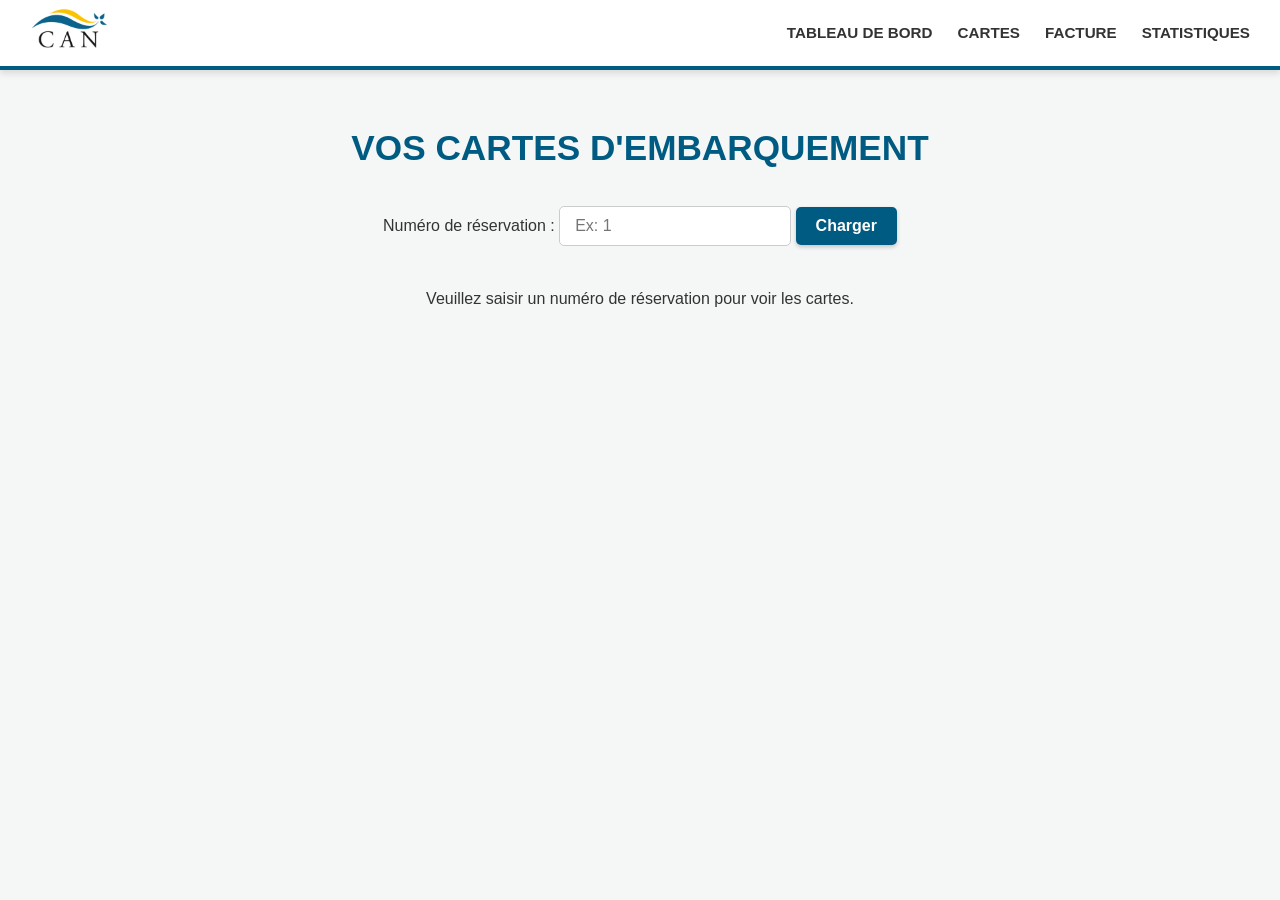
==== projetSAE/templates/carte.html @ 8e574346 "Added full base code Originated from our unistra's gitlab project SAE11" ====
<!DOCTYPE html>
<html lang="fr">
<head>
    <meta charset="UTF-8">
    <link rel="stylesheet" href="../static/CSS/style.css">
    <link rel="stylesheet" href="../static/CSS/carte.css">
    <link rel="icon" href="../static/logoNoText.png" type="image/png">
    <title>Statistiques</title>
</head>
<body>
    <header class="main-header">
        <a href="./index.html" class="logo-container" id="fig">
            <img src="../static/Can_cut.png" class="nav-logo" id="logo" alt="Logo CAN">
        </a>
        
        <nav class="main-nav">
            <a href="./tableau-bord.html">Tableau de Bord</a>
            <a href="./carte.html">Cartes</a> 
            <a href="./facture.html">Facture</a>
            <a href="./statistique.html">Statistiques</a>
        </nav>
    </header>
    
    <h1>Vos Cartes d'Embarquement</h1>

    <div style="text-align: center; margin-bottom: 20px;">
        <label for="search-resa">Numéro de réservation : </label>
        <input type="text" id="search-resa" placeholder="Ex: 1">
        <button id="btn-load-cards">Charger</button>
    </div>

    <main id="container-cartes" class="container-cartes">
        <p style="text-align:center;">Veuillez saisir un numéro de réservation pour voir les cartes.</p>
    </main>

    <template id="template-carte">
        <div class="carte-modele">
            
            <div class="col-gauche">
                <div class="bloc-logo">
                    <img src="../static/logoCAN.png" alt="Logo CAN" class="img-logo">
                    <div class="texte-logo">
                        Compagnie<br>Alsacienne de<br>Navigation
                    </div>
                </div>

                <div class="infos-trajet">
                    <div class="ligne-trajet">
                        <span class="label-bleu">Port de départ</span>
                        <div class="valeur-pilule card-depart"></div>
                    </div>
                    <div class="ligne-trajet">
                        <span class="label-bleu">Port d'arrivée</span>
                        <div class="valeur-pilule card-arrivee"></div>
                    </div>
                    <div class="ligne-trajet">
                        <span class="label-bleu">Date</span>
                        <div class="valeur-pilule card-date"></div>
                    </div>
                    <div class="ligne-trajet">
                        <span class="label-bleu">Heure départ</span>
                        <div class="valeur-pilule card-heure"></div>
                    </div>
                    <div class="ligne-trajet">
                        <span class="label-bleu">Bateau</span>
                        <div class="valeur-pilule card-bateau"></div>
                    </div>
                </div>
            </div>

            <div class="col-droite">
                <h2 class="titre-carte">Carte d'embarquement</h2>

                <div class="bloc-details-blanc">
                    <div class="header-details">
                        <div class="ligne-detail-top">
                            <span class="label-gras">Réservation</span>
                            <span class="valeur-gras card-ref"></span>
                        </div>
                        <div class="ligne-detail-top">
                            <span class="label-gras">Nom</span>
                            <span class="valeur-gras card-client"></span>
                        </div>
                    </div>

                    <hr class="separateur-noir">

                    <div class="infos-passager">
                        
                        <div class="wrapper-details-texte">
                            <div class="titre-section-passager card-type-label">Passager</div>
                            
                            <div class="grille-infos">
                                <div class="row-info">
                                    <span class="label-gras card-nom-label">Nom</span>
                                    <span class="valeur-simple card-nom-objet"></span>
                                </div>
                                <div class="row-info">
                                    <span class="label-gras">Prénom</span>
                                    <span class="valeur-simple card-prenom-seul"></span> 
                                </div>
                                <div class="row-info">
                                    <span class="label-gras">Type</span>
                                    <span class="valeur-simple card-categorie"></span>
                                </div>
                                <div class="row-info">
                                    <span class="label-gras">Nombre</span>
                                    <span class="valeur-simple card-quantity"></span>
                                </div>
                                <div class="row-info margin-top-10">
                                    <span class="label-gras">Prix</span>
                                    <span class="valeur-simple"><span class="card-prix"></span> €</span>
                                </div>
                            </div>
                        </div>

                        <div class="wrapper-qr">
                            <img src="" alt="QR" class="img-qr-code card-qrcode-img">
                        </div>
                    </div>
                </div>
            </div>
        </div>
    </template>

    <script src="../static/JS/carte.js"></script> </body>
</html>
---- projetSAE/static/CSS/style.css ----
/* --- VARIABLES & RESET --- */
:root {
    --primary-blue: #005b82;
    --accent-yellow: #ffcc00;
    --bg-light: #f4f7f6;  
    --text-dark: #333;
    --text-light: #fff;
    --shadow: 0 4px 6px rgba(0,0,0,0.1);
}

* {
    box-sizing: border-box;
    margin: 0;
    padding: 0;
}

body {
    font-family: 'Segoe UI', 'Roboto', Helvetica, Arial, sans-serif;
    background-color: var(--bg-light);
    color: var(--text-dark);
    line-height: 1.6;
    padding-top: 80px;
}

/* --- NAVIGATION BAR  --- */
.main-header {
    background-color: white;
    height: 70px;
    width: 100%;
    position: fixed;
    top: 0;
    left: 0;
    z-index: 1000;
    display: flex;
    justify-content: space-between;
    align-items: center;
    padding: 0 30px;
    box-shadow: var(--shadow);
    border-bottom: 4px solid var(--primary-blue);
}

/* Logo dans la navbar */
.logo-container {
    height: 50px;
    display: flex;
    align-items: center;
    cursor: pointer;
}

.nav-logo {
    height: 100%; 
    width: auto;
}

/* Liens du menu */
.main-nav {
    display: flex;
    gap: 25px;
}

.main-nav a {
    text-decoration: none;
    color: var(--text-dark);
    font-weight: 600;
    font-size: 0.95rem;
    text-transform: uppercase;
    position: relative;
    transition: color 0.3s;
}

/* Effet au survol des liens */
.main-nav a::after {
    content: '';
    position: absolute;
    width: 0;
    height: 3px;
    bottom: -5px;
    left: 0;
    background-color: var(--accent-yellow);
    transition: width 0.3s;
}

.main-nav a:hover {
    color: var(--primary-blue);
}

.main-nav a:hover::after {
    width: 100%;
}

/* --- TITRES --- */
h1 {
    text-align: center;
    color: var(--primary-blue);
    margin: 40px 0 30px 0;
    font-size: 2.2rem;
    text-transform: uppercase;
}

/* --- FORMULAIRES & BOUTONS GLOBAUX --- */
/* Style commun pour les inputs (texte, date, select) */
input[type="text"], input[type="date"], select {
    padding: 10px 15px;
    border: 1px solid #ccc;
    border-radius: 5px;
    font-size: 1rem;
    outline: none;
    transition: border-color 0.3s;
}

input:focus, select:focus {
    border-color: var(--primary-blue);
    box-shadow: 0 0 5px rgba(0, 91, 130, 0.2);
}

/* Style commun pour les boutons */
button {
    background-color: var(--primary-blue);
    color: white;
    border: none;
    padding: 10px 20px;
    border-radius: 5px;
    font-size: 1rem;
    font-weight: bold;
    cursor: pointer;
    transition: background-color 0.3s, transform 0.2s;
    box-shadow: 0 2px 4px rgba(0,0,0,0.2);
}

button:hover {
    background-color: #00415e; 
    transform: translateY(-2px);
}

button:active {
    transform: translateY(0);
}

/* --- CLASSES UTILITAIRES --- */
.container-center {
    display: flex;
    justify-content: center;
    margin-bottom: 20px;
}
---- projetSAE/static/CSS/carte.css ----
#container-cartes {
    display: flex;
    flex-direction: column;
    align-items: center;
    padding: 20px;
}

/* Conteneur Global */
.carte-modele {
    background-color: #005b82;
    border: 3px solid black;
    border-radius: 15px;
    width: 100%;
    max-width: 800px;
    display: flex;
    padding: 10px;
    gap: 15px;
    font-family: Arial, Helvetica, sans-serif;
    box-sizing: border-box;
    margin-bottom: 30px;
}

/* --- COLONNE GAUCHE --- */
.col-gauche {
    flex: 4;
    display: flex;
    flex-direction: column;
    gap: 15px;
}

.bloc-logo {
    background-color: white;
    border: 2px solid black;
    border-radius: 15px;
    padding: 15px;
    min-height: 80px;
    display: flex;
    align-items: center;
    justify-content: center;
    gap: 15px;
    margin-bottom: 10px;
}

.img-logo {
    height: 60px;
    width: auto;
}

.texte-logo {
    font-size: 0.95rem;
    font-weight: bold;
    color: #333;
    line-height: 1.2;
}

.infos-trajet {
    display: flex;
    flex-direction: column;
    gap: 8px;
    padding-left: 5px;
}

.ligne-trajet {
    display: flex;
    justify-content: space-between;
    align-items: center;
}

.label-bleu {
    color: white;
    font-weight: bold;
    font-size: 0.9rem;
    width: 40%;
}

.valeur-pilule {
    background-color: white;
    border-radius: 20px;
    padding: 5px 10px;
    color: black;
    font-weight: bold;
    font-size: 0.95rem;
    width: 60%;
    text-align: center;
    border: none;
    box-shadow: 2px 2px 0px rgba(0,0,0,0.2);
}

/* --- COLONNE DROITE --- */
.col-droite {
    flex: 6;
    display: flex;
    flex-direction: column;
}

.titre-carte {
    color: white;
    font-size: 1.4rem;
    font-weight: bold;
    margin: 5px 0 10px 0;
    text-align: right;
    padding-right: 10px;
}

.bloc-details-blanc {
    background-color: white;
    border: 2px solid black;
    border-radius: 15px;
    flex-grow: 1;
    padding: 15px 20px;
    display: flex;
    flex-direction: column;
}

.header-details {
    display: flex;
    flex-direction: column;
    gap: 5px;
    margin-bottom: 10px;
}

.ligne-detail-top {
    display: flex;
    justify-content: space-between;
}

.separateur-noir {
    border: 1px solid black;
    width: 100%;
    margin: 5px 0 15px 0;
}

.corps-details {
    display: flex;
    justify-content: space-between;
}

.infos-passager {
    display: flex; 
    justify-content: space-between;
    align-items: flex-start;
    width: 100%;
}

.wrapper-details-texte {
    display: flex;
    flex-direction: column;
    flex: 1;
}

.titre-section-passager {
    font-weight: bold;
    font-size: 1.1rem;
    margin-bottom: 15px;
    text-decoration: none;
}

.grille-infos {
    display: flex;
    flex-direction: column;
    gap: 8px;
}

.row-info {
    display: flex;
    align-items: baseline;
}

.row-info.margin-top-10 {
    margin-top: 10px;
}

.label-gras {
    font-weight: bold;
    min-width: 100px;
    color: black;
}

.valeur-gras {
    font-weight: bold;
    font-size: 1.1rem;
}

.valeur-simple {
    font-weight: bold;
    color: black;
}

.zone-qr {
    display: flex;
    align-items: flex-start;
    justify-content: flex-end;
    padding-left: 10px;
}

.wrapper-qr {
    display: flex;
    justify-content: flex-end;
    padding-left: 10px;
}

.img-qr-code {
    width: 80px;
    height: 80px;
    object-fit: contain;
}

/* --- RESPONSIVE MOBILE --- */
@media screen and (max-width: 700px) {
    .carte-modele {
        flex-direction: column;
        width: auto;
    }

    .col-gauche, .col-droite {
        width: 100%;
    }

    .titre-carte {
        text-align: center;
    }
    
    .label-bleu {
        font-size: 0.8rem;
    }
}
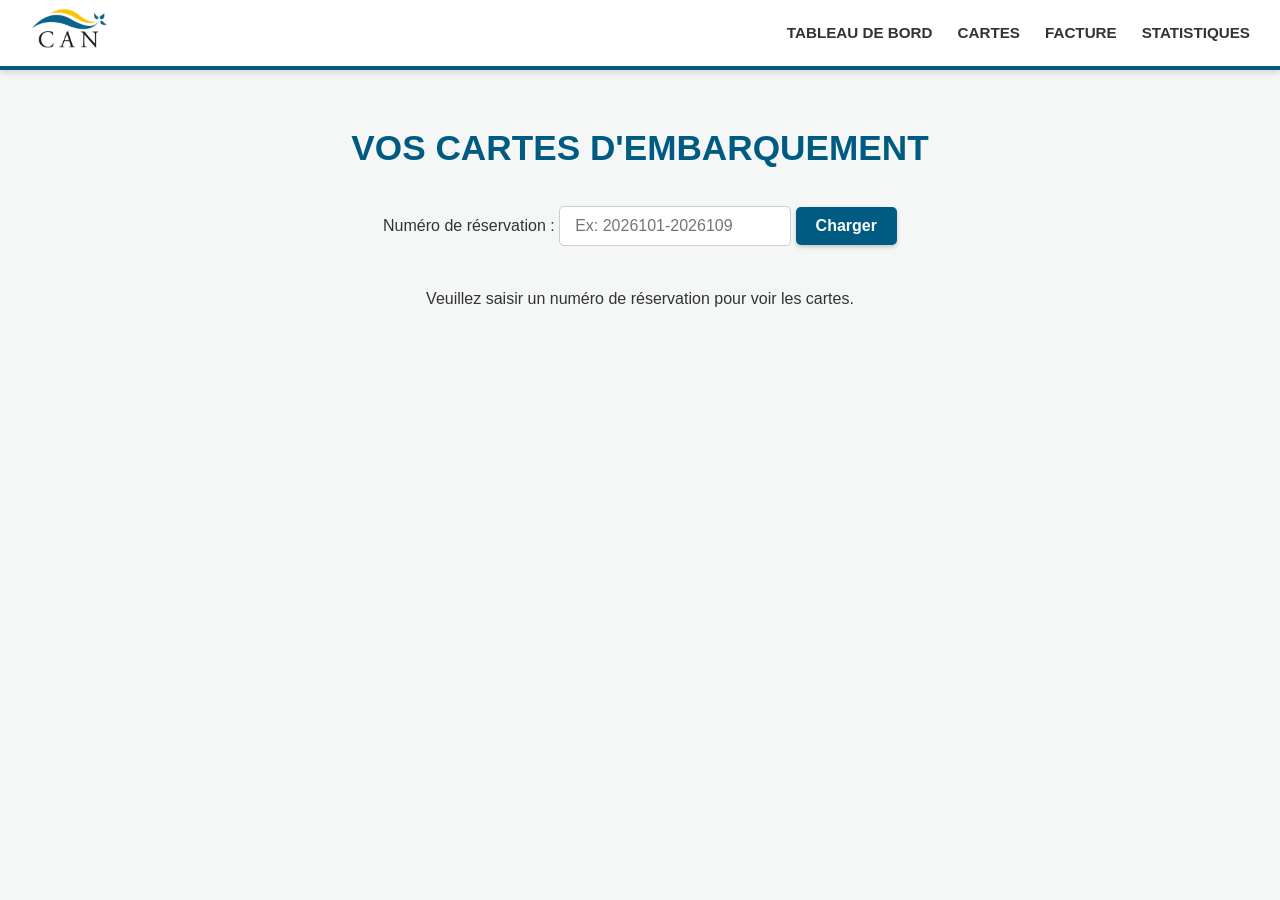
==== commit 9694fb15: "Updated old Api to new api" ====
--- a/projetSAE/templates/carte.html
+++ b/projetSAE/templates/carte.html
@@ -25,7 +25,7 @@
 
     <div style="text-align: center; margin-bottom: 20px;">
         <label for="search-resa">Numéro de réservation : </label>
-        <input type="text" id="search-resa" placeholder="Ex: 1">
+        <input type="text" id="search-resa" placeholder="Ex: 2026101-2026109">
         <button id="btn-load-cards">Charger</button>
     </div>
 
